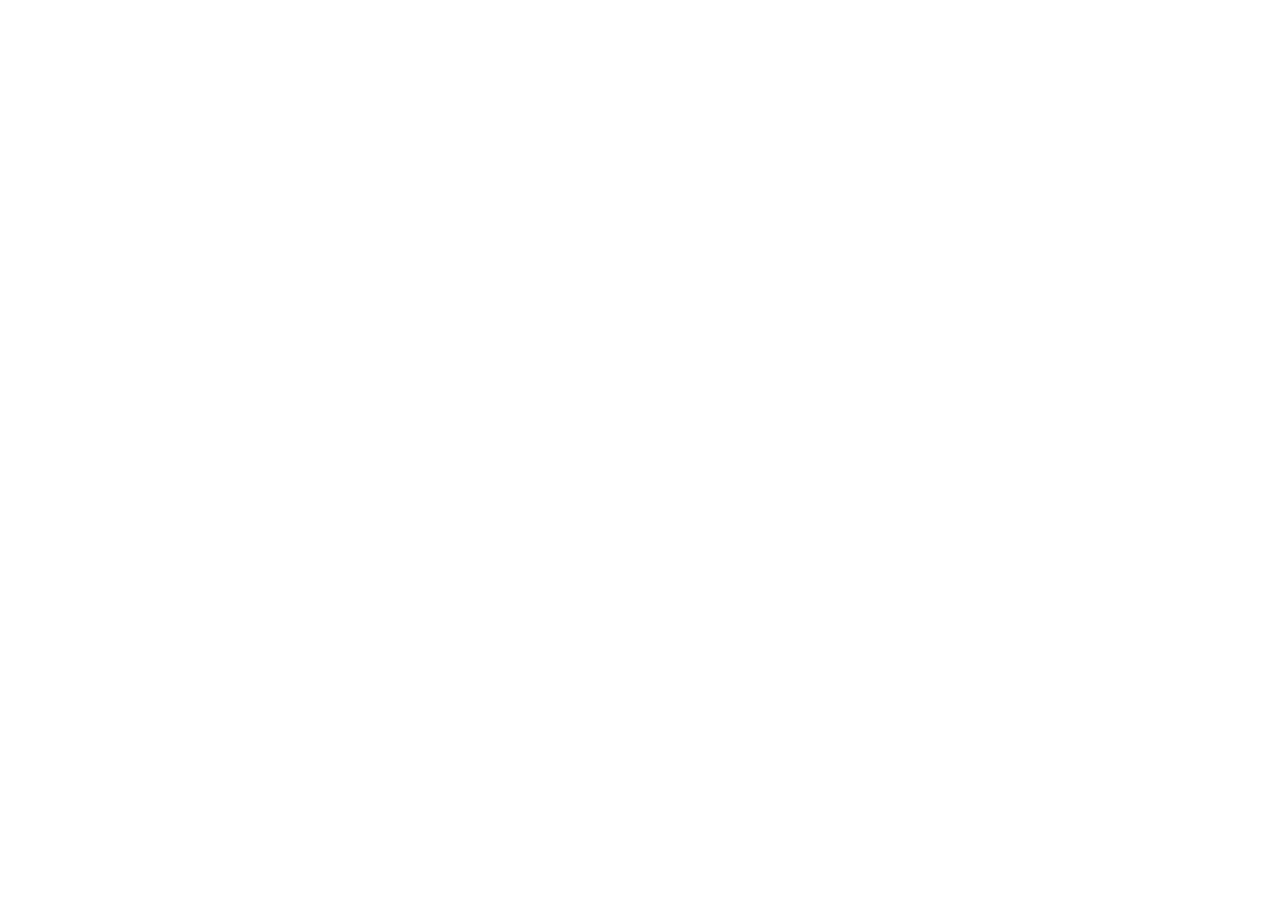
==== index.html @ f3712fc6 "First commit" ====
<!DOCTYPE html>
<html>
  <head>
    <meta charset="UTF-8" />
    <link rel="stylesheet" href="index.css" />
    <title>Document</title>
  </head>
  <body>
    <script src="script.js"></script>
  </body>
</html>
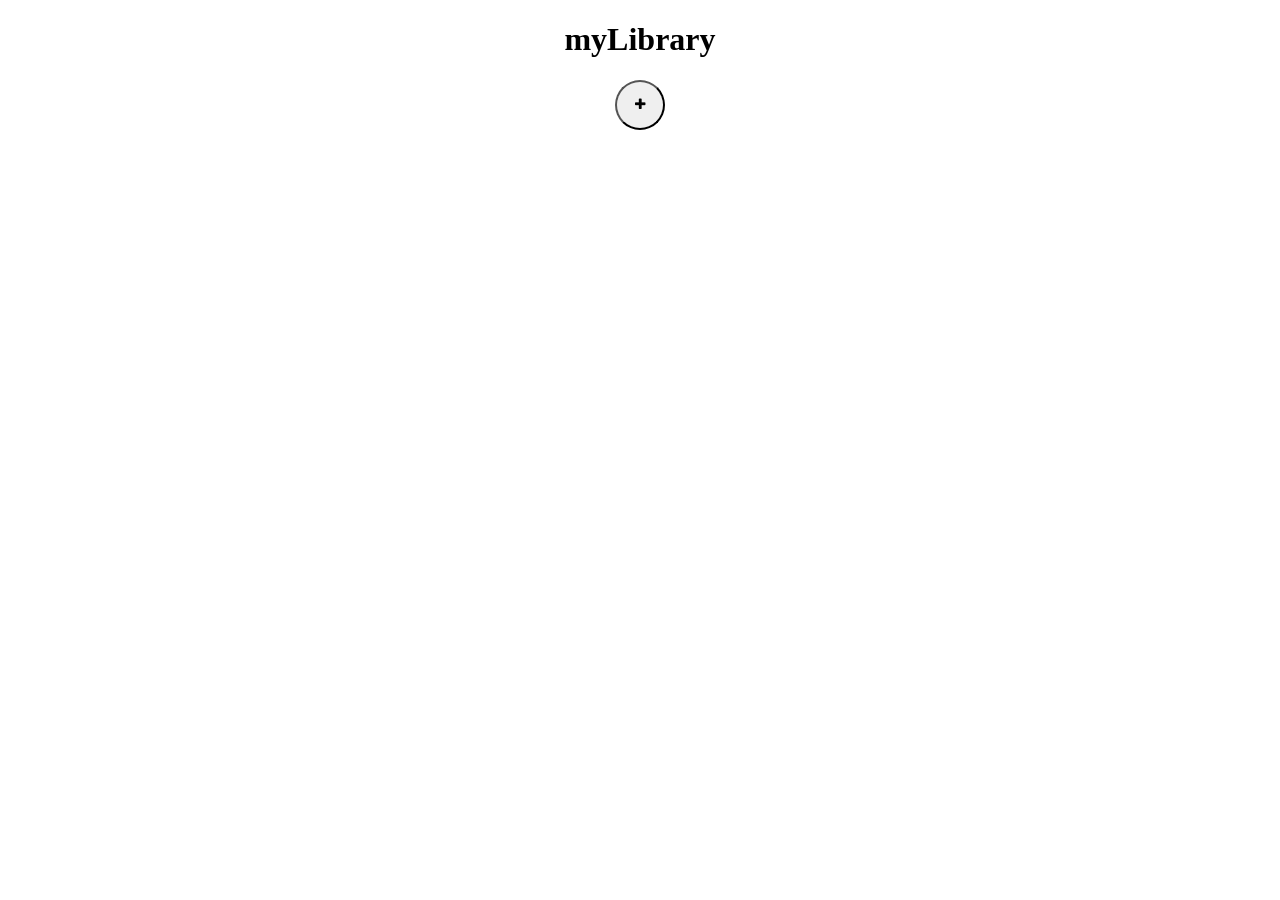
==== commit 6e80b5ad: "added modals functionality" ====
--- a/index.html
+++ b/index.html
@@ -3,9 +3,27 @@
   <head>
     <meta charset="UTF-8" />
     <link rel="stylesheet" href="index.css" />
-    <title>Document</title>
+    <link rel="stylesheet" href="https://cdnjs.cloudflare.com/ajax/libs/font-awesome/4.7.0/css/font-awesome.min.css">
+    <title>myLibrary</title>
   </head>
-  <body>
+    <h1 id="header-title">myLibrary</h1>
+    <div id="addBtn" class="addBtn">
+        <button onclick="addBook()"><i class="fa fa-plus"></i></button>
+    </div>
+    <div id="form-library-container">
+        
+        <form id="form-library">
+            <span class="closeBtn">&times;</span>
+            <label for="title" id="title-label">Title:</label>
+            <input type="text" id="title" placeholder="Harry Potter and the half-blood prince">
+            <label for="author" id="author-label">Author:</label>
+            <input type="text" id="author" placeholder="J.K. Rowling">
+            <label for="pages" id="pages-label">Pages:</label>
+            <input type="text" id="pages" placeholder="607"><br>
+            <label for="read" id="read-label">Read: <input type="radio" id="read" value="Yes"> </label>
+            <div class="vertical-center"><button id="add">Add +</button></div>
+        </form>
+    </div>
     <script src="script.js"></script>
   </body>
 </html>
--- a/index.css
+++ b/index.css
@@ -0,0 +1,63 @@
+#header-title {
+  text-align: center;
+  font-family: cursive;
+}
+.addBtn {
+  display: flex;
+  justify-content: center;
+  align-items: center;
+}
+.addBtn button {
+  width: 50px;
+  height: 50px;
+  border-radius: 50px;
+  padding: 10px;
+}
+.addBtn button:hover {
+  cursor: pointer;
+  background-color: rgb(169, 20, 233);
+  color: #aaaaaa;
+}
+.closeBtn {
+  color: #aaaaaa;
+  float: right;
+  font-size: 28px;
+  font-weight: bold;
+  padding-right: 10px;
+}
+.closeBtn:hover {
+  color: red;
+  text-decoration: none;
+  cursor: pointer;
+}
+#form-library-container {
+  display: none;
+  justify-content: center;
+  align-items: center;
+  position: fixed; /* Stay in place */
+  z-index: 1; /* Sit on top */
+  left: 0;
+  top: 0;
+  width: 100%; /* Full width */
+  height: 100%;
+  overflow: auto;
+  background-color: rgba(0, 0, 0, 0.2);
+}
+#form-library {
+  background-color: #fefefe;
+  border: 1px solid black;
+}
+#form-library input,
+label {
+  display: block;
+  margin-left: 10px;
+  margin-right: 10px;
+}
+#form-library label {
+  padding-bottom: 10px;
+  padding-top: 10px;
+}
+#add {
+  margin-bottom: 10px;
+  margin-left: 10px;
+}
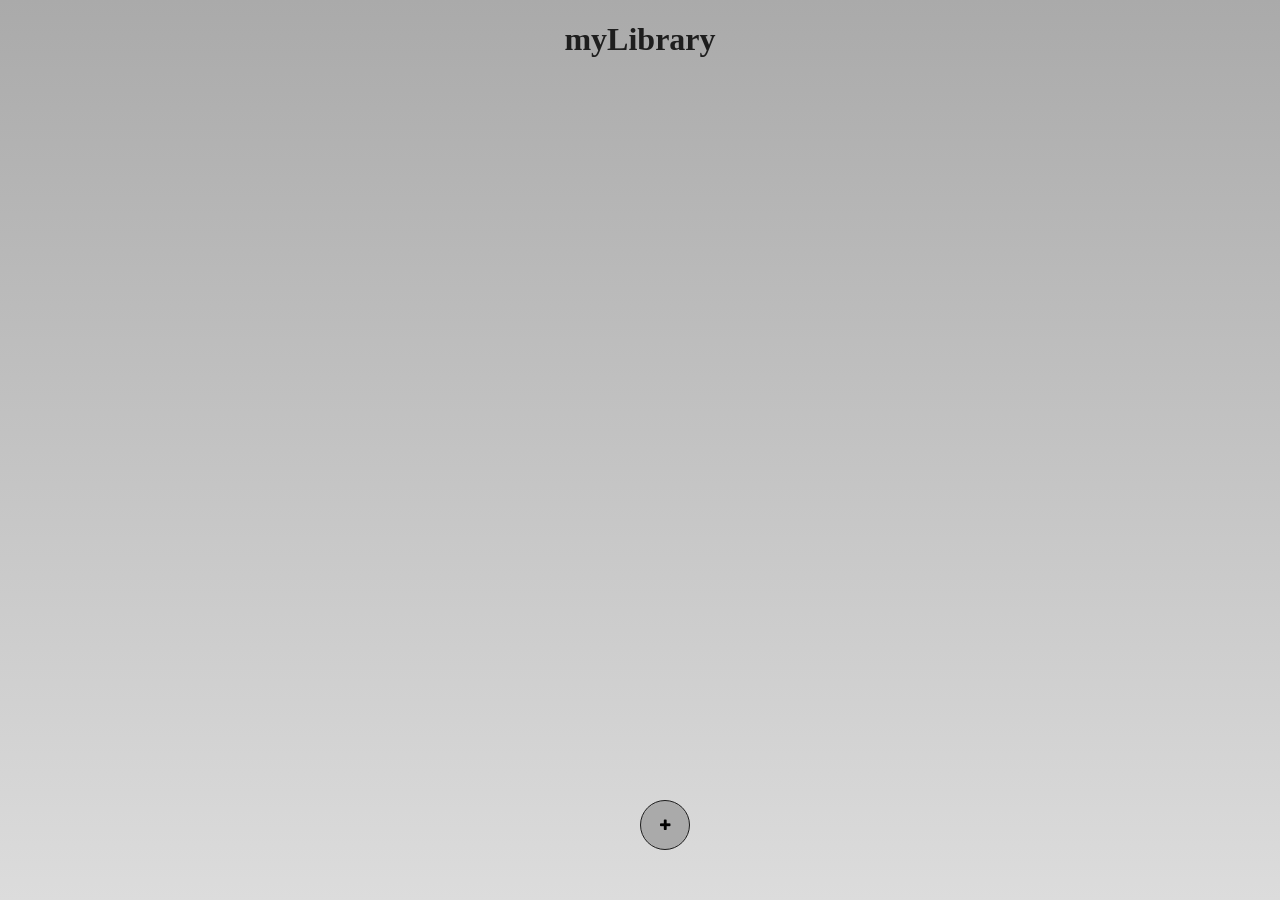
==== commit c8b20b45: "added book cards" ====
--- a/index.html
+++ b/index.html
@@ -10,20 +10,23 @@
     <div id="addBtn" class="addBtn">
         <button onclick="addBook()"><i class="fa fa-plus"></i></button>
     </div>
+    <!-- Modal -->
     <div id="form-library-container">
         
         <form id="form-library">
-            <span class="closeBtn">&times;</span>
+            <span id="closeBtn">&times;</span>
             <label for="title" id="title-label">Title:</label>
-            <input type="text" id="title" placeholder="Harry Potter and the half-blood prince">
+            <input type="text" id="title" placeholder="Harry Potter and the half-blood prince" required>
             <label for="author" id="author-label">Author:</label>
-            <input type="text" id="author" placeholder="J.K. Rowling">
+            <input type="text" id="author" placeholder="J.K. Rowling" required>
             <label for="pages" id="pages-label">Pages:</label>
             <input type="text" id="pages" placeholder="607"><br>
-            <label for="read" id="read-label">Read: <input type="radio" id="read" value="Yes"> </label>
+            <label for="read" id="read-label">Read: <input type="checkbox" id="read" value="Yes"> </label>
             <div class="vertical-center"><button id="add">Add +</button></div>
         </form>
     </div>
+    <!-- End of Modal -->
+    <div id="result"></div>
     <script src="script.js"></script>
   </body>
 </html>
--- a/index.css
+++ b/index.css
@@ -1,31 +1,39 @@
+body {
+  background: linear-gradient(rgb(170, 170, 170), rgb(220, 220, 220)) no-repeat
+    fixed;
+  color: rgb(30, 30, 30);
+}
 #header-title {
   text-align: center;
   font-family: cursive;
 }
 .addBtn {
-  display: flex;
-  justify-content: center;
-  align-items: center;
+  position: absolute;
+  bottom: 50px;
+  left: 50%;
+  right: 50%;
 }
 .addBtn button {
   width: 50px;
   height: 50px;
+  background-color: #aaaaaa;
+  border: 1px solid rgb(30, 30, 30);
   border-radius: 50px;
   padding: 10px;
 }
 .addBtn button:hover {
   cursor: pointer;
-  background-color: rgb(169, 20, 233);
-  color: #aaaaaa;
+  box-shadow: 0 12px 16px 0 rgba(30, 30, 30, 0.24),
+    0 17px 50px 0 rgba(30, 30, 30, 0.22);
 }
-.closeBtn {
+#closeBtn {
   color: #aaaaaa;
   float: right;
   font-size: 28px;
   font-weight: bold;
   padding-right: 10px;
 }
-.closeBtn:hover {
+#closeBtn:hover {
   color: red;
   text-decoration: none;
   cursor: pointer;
@@ -61,3 +69,53 @@
   margin-bottom: 10px;
   margin-left: 10px;
 }
+#result {
+  display: flex;
+  justify-content: center;
+  align-items: center;
+}
+#bookCard {
+  position: relative;
+  height: 200px;
+  width: 100px;
+  box-shadow: 0 8px 16px 0 rgba(0, 0, 0, 0.2);
+  border-radius: 3px;
+  margin: 10px;
+}
+
+#bookCard #header {
+  background-color: rgb(220, 220, 220);
+  color: black;
+  border-radius: 3px 3px 0 0;
+  text-align: left;
+  padding-left: 2px;
+}
+#bookCard #body {
+}
+#bookCard #footer {
+  position: absolute;
+  bottom: 0;
+  width: 100%;
+  background-color: rgb(220, 220, 220);
+  color: black;
+  border-radius: 0 0 5px 5px;
+  text-align: center;
+}
+#trashCan {
+  float: right;
+  padding-top: 1px;
+  padding-right: 1px;
+}
+#trashCan:hover {
+  color: red;
+  cursor: pointer;
+}
+#pencil {
+  float: right;
+  padding-top: 2px;
+  padding-right: 2px;
+}
+#pencil:hover {
+  color: green;
+  cursor: pointer;
+}
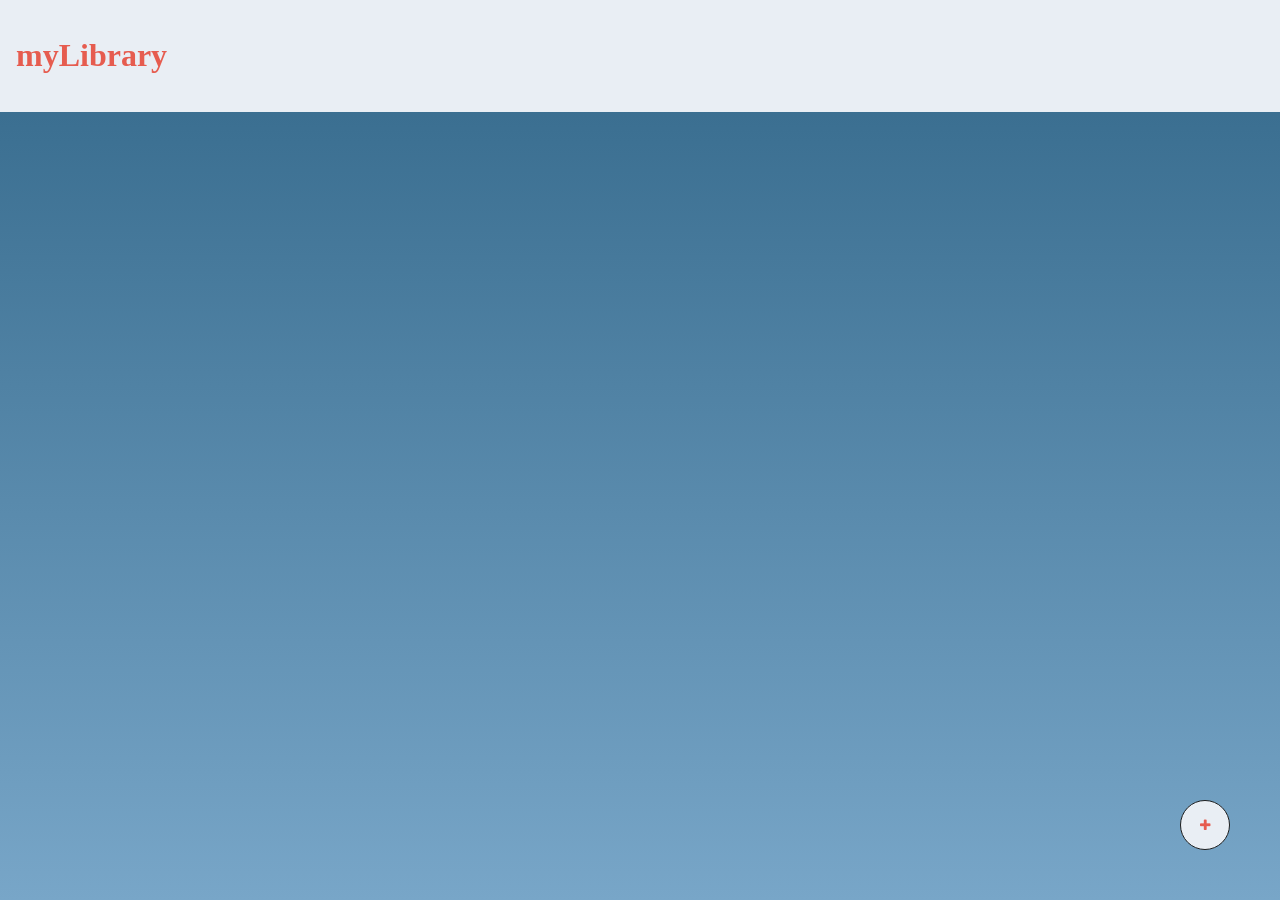
==== commit 8cd4de95: "added remove book and change read status" ====
--- a/index.html
+++ b/index.html
@@ -6,7 +6,10 @@
     <link rel="stylesheet" href="https://cdnjs.cloudflare.com/ajax/libs/font-awesome/4.7.0/css/font-awesome.min.css">
     <title>myLibrary</title>
   </head>
-    <h1 id="header-title">myLibrary</h1>
+  <header class="header">
+    <h1>myLibrary</h1>
+  </header>
+    
     <div id="addBtn" class="addBtn">
         <button onclick="addBook()"><i class="fa fa-plus"></i></button>
     </div>
@@ -20,7 +23,7 @@
             <label for="author" id="author-label">Author:</label>
             <input type="text" id="author" placeholder="J.K. Rowling" required>
             <label for="pages" id="pages-label">Pages:</label>
-            <input type="text" id="pages" placeholder="607"><br>
+            <input type="number" id="pages" placeholder="607"><br>
             <label for="read" id="read-label">Read: <input type="checkbox" id="read" value="Yes"> </label>
             <div class="vertical-center"><button id="add">Add +</button></div>
         </form>
--- a/index.css
+++ b/index.css
@@ -1,22 +1,26 @@
+* {
+  color: rgb(230, 92, 79);
+}
 body {
-  background: linear-gradient(rgb(170, 170, 170), rgb(220, 220, 220)) no-repeat
+  margin: 0;
+  background: linear-gradient(rgb(50, 103, 137), rgb(120, 166, 200)) no-repeat
     fixed;
-  color: rgb(30, 30, 30);
 }
-#header-title {
-  text-align: center;
-  font-family: cursive;
+.header {
+  padding: 16px;
+  background-color: rgb(233, 238, 244);
+  margin-bottom: 32px;
 }
 .addBtn {
-  position: absolute;
+  position: fixed;
   bottom: 50px;
-  left: 50%;
-  right: 50%;
+  right: 50px;
+  z-index: 1;
 }
 .addBtn button {
   width: 50px;
   height: 50px;
-  background-color: #aaaaaa;
+  background-color: rgb(233, 238, 244);
   border: 1px solid rgb(30, 30, 30);
   border-radius: 50px;
   padding: 10px;
@@ -71,51 +75,50 @@
 }
 #result {
   display: flex;
+  flex-direction: row;
+  flex-wrap: wrap;
   justify-content: center;
   align-items: center;
+  gap: 16px;
+  max-width: 1400px;
+  margin: 0 auto;
+  padding: 20px 10px;
 }
 #bookCard {
+  background-color: rgb(233, 238, 244);
   position: relative;
-  height: 200px;
-  width: 100px;
+  height: 300px;
+  width: 150px;
   box-shadow: 0 8px 16px 0 rgba(0, 0, 0, 0.2);
   border-radius: 3px;
   margin: 10px;
 }
+#bookCard #cardInfo {
+  position: absolute;
+  top: 50px;
+  left: 10px;
+}
 
-#bookCard #header {
-  background-color: rgb(220, 220, 220);
-  color: black;
-  border-radius: 3px 3px 0 0;
-  text-align: left;
-  padding-left: 2px;
-}
-#bookCard #body {
-}
 #bookCard #footer {
   position: absolute;
   bottom: 0;
   width: 100%;
-  background-color: rgb(220, 220, 220);
-  color: black;
-  border-radius: 0 0 5px 5px;
+  background-color: rgb(230, 92, 79);
+  color: rgb(233, 238, 244);
+  border-radius: 0 0 3px 3px;
   text-align: center;
+  transition: 0.5s;
+  cursor: pointer;
 }
+
 #trashCan {
+  color: rgb(30, 30, 30);
   float: right;
   padding-top: 1px;
   padding-right: 1px;
+  transition: 1s;
 }
 #trashCan:hover {
   color: red;
   cursor: pointer;
 }
-#pencil {
-  float: right;
-  padding-top: 2px;
-  padding-right: 2px;
-}
-#pencil:hover {
-  color: green;
-  cursor: pointer;
-}
